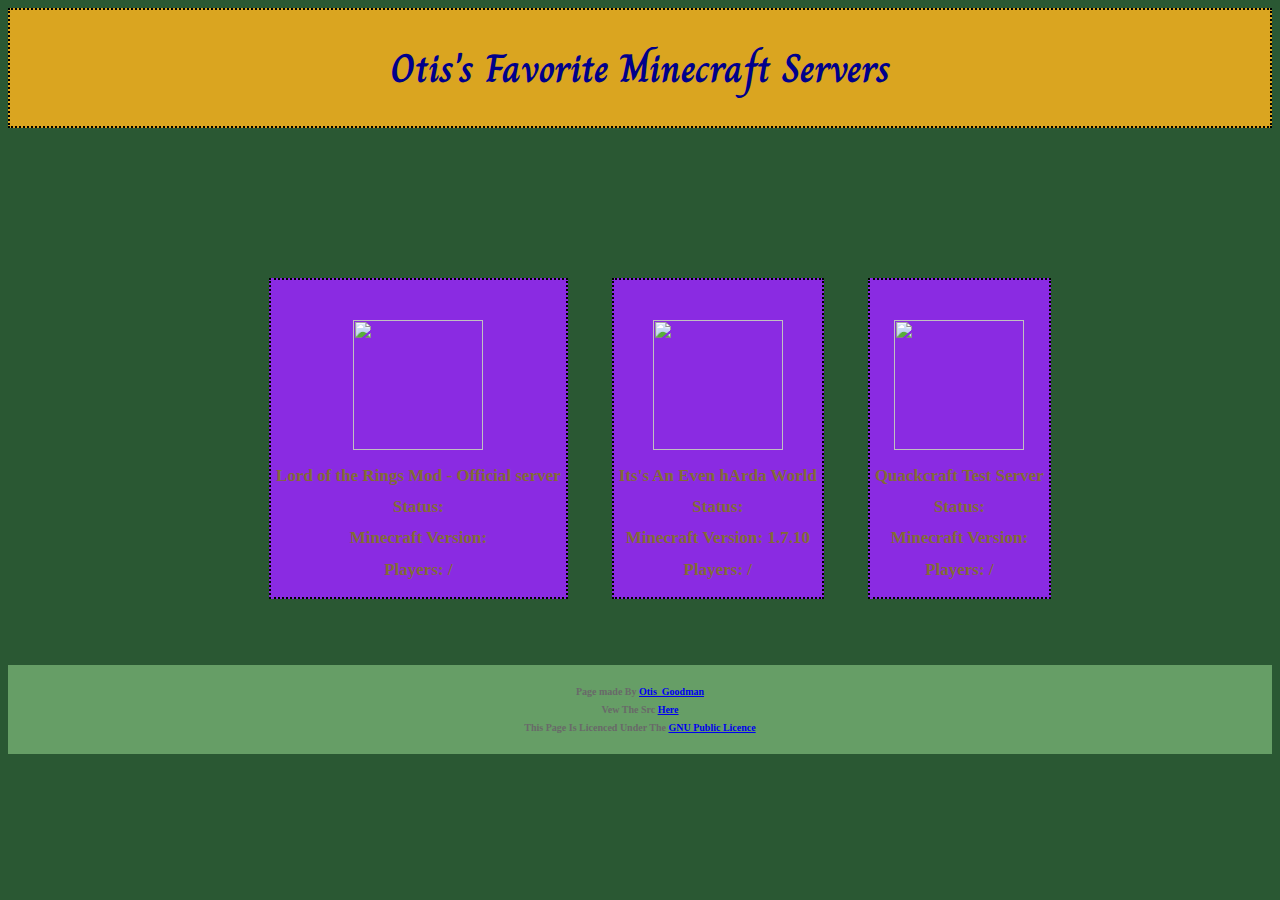
==== index.html @ 65b8514d "Merge pull request #1 from OtisGoodman/Indev" ====
<html>

<head>
    <link rel="stylesheet" type="text/css" href="style.css">
    <script src="https://ajax.googleapis.com/ajax/libs/jquery/3.3.1/jquery.min.js"></script>
    <link rel="shortcut icon" type="image/x-icon" href="icon.ico">
    <link href="https://fonts.googleapis.com/css?family=Charm" rel="stylesheet">
    <title>Otis's Favorite Minecraft Servers</title>

</head>

<body>
<div class="info">
    <h1>Otis's Favorite Minecraft Servers</h1>
</div>




<script src="https://mcapi.us/scripts/minecraft.js"></script>
<div class="content" id="tos">
    <div id="bg" class="bg">
        <img id="img" src="">
        <h4> Lord of the Rings Mod - Official server </h4>
        <h4>Status: <span class="server-online"></span></h4>
        <h4>Minecraft Version: <span class="server-version"></span></h4>
        <h4>Players: <span class="players"></span>/<span class="playersMax"></span></h4>
    </div>

    <div id="bgharda" class="bgharda">
        <img id="imgharda" src="">
        <h4> Its's An Even hArda World </h4>
        <h4>Status: <span class="server-onlineharda"></span></h4>
        <h4>Minecraft Version: 1.7.10</h4>
        <h4>Players: <span class="playersharda"></span>/<span class="playersMaxharda"></span></h4>
    </div>

    <div id="bgqc" class="bgqc">
        <img id="imgqc" src="">
        <h4> Quackcraft Test Server </h4>
        <h4>Status: <span class="server-onlineqc"></span></h4>
        <h4>Minecraft Version: <span class="server-versionqc"></span></h4>
        <h4>Players: <span class="playersqc"></span>/<span class="playersMaxqc"></span></h4>
    </div>
</div>


<script>





   //Tos
    MinecraftAPI.getServerStatus('lotr.g.akliz.net', {
        port: 25565
    }, function (err, status) {
        if (err) {
            return document.querySelector('.content').innerHTML = 'Error loading status';
        }
        ///TIME
         updatedString= status.last_updated;
        ///Other STuff
        var bg = document.getElementById("bg")
        document.querySelector('.server-online').innerHTML = status.online ? 'Online' : 'Offline';
        document.getElementById('img').src = status.favicon
        document.getElementById('bg').style.backgroundColor = status.online ? bg.backgroundColor ="yellowgreen" : bg.backgroundColor ="darkred";
        document.querySelector('.players').innerHTML = status.players.now;
        document.querySelector('.playersMax').innerHTML = status.players.max;
        document.querySelector('.server-version').innerHTML = status.server.name;


    });
    ///hArda
    MinecraftAPI.getServerStatus("148.251.40.254", {
        port: 25652
    }, function (err, status) {
        if (err) {
            return document.querySelector('.content').innerHTML = 'Error loading status';
        }
        var bg = document.getElementById("bgharda")
        document.querySelector('.server-onlineharda').innerHTML = status.online ? 'Online' : 'Offline';
        document.getElementById('imgharda').src = status.favicon
        document.getElementById('bgharda').style.backgroundColor = status.online ? bg.backgroundColor ="yellowgreen" : bg.backgroundColor ="darkred";
        document.querySelector('.playersharda').innerHTML = status.players.now;
        document.querySelector('.playersMaxharda').innerHTML = status.players.max;


    });
    //QC Os
    MinecraftAPI.getServerStatus("quackcraft.beastmc.com", {
        port: 25565
    }, function (err, status) {
        if (err) {
            return document.querySelector('.content').innerHTML = 'Error loading status';
        }
        var bg = document.getElementById("bgqc")
        document.querySelector('.server-onlineqc').innerHTML = status.online ? 'Online' : 'Offline';
        document.getElementById('imgqc').src = status.favicon
        document.getElementById('bgqc').style.backgroundColor = status.online ? bg.backgroundColor ="yellowgreen" : bg.backgroundColor ="darkred";
        document.querySelector('.playersqc').innerHTML = status.players.now;
        document.querySelector('.playersMaxqc').innerHTML = status.players.max;
        document.querySelector('.server-versionqc').innerHTML = status.server.name;


    });







</script>





<div class="devider"></div>
<div class="bottom">
    <h5>Page made By <a href="https://github.com/OtisGoodman">Otis_Goodman</a> </h5>
    <h5>Vew The Src  <a href="OtisGoodman/Mincraft-Server-Info">Here</a> </h5>
    <h5>This Page Is Licenced Under The <a href="licence">GNU Public Licence</a> </h5>


</div>
</body>

</html>
---- style.css ----
body{
    background-color:#2a5833;
}

h1{
    font-family: 'Charm', cursive;
   color: darkblue;
    font-size: 40px;
}
.info{
    background-color: goldenrod;
    border: 2px dotted black;
    text-align: center;
    margin: auto;
}
.bottom{

    background-color: #669e66;
    text-align: center;
    margin: auto;
    bottom: 0px;
    padding: 10px;
    line-height:0.1;
}
h5{
    color: dimgrey;
    text-decoration: none;
    font-size: 10px;
}
.devider{
    padding-bottom: 66px;
}
#devidercontact{
    padding-bottom: 536px;

}
.content{
    padding-top: 150px;
    text-align: center;
    width:865px;
    margin:auto;
    display:block;
}
.bg{
background-color: blueviolet;
    padding-top: 40px;
    padding-left: 5px;
    padding-right: 5px;
    border: 2px dotted black;
    background-size:contain;
    display:inline-block;
    line-height:0.5;
    margin-left: 40px;

}

#bgharda{
    background-color: blueviolet;
    padding-top: 40px;
    padding-left: 5px;
    padding-right: 5px;
    border: 2px dotted black;
    background-size:contain;
    display:inline-block;
    line-height:0.5;
    margin-left: 40px;

}
#bgqc{
    background-color: blueviolet;
    padding-top: 40px;
    padding-left: 5px;
    padding-right: 5px;
    border: 2px dotted black;
    background-size:contain;
    display:inline-block;
    line-height:0.5;
    margin-left: 40px;

}
img{
    width: 130px;
    height: 130px;
}
h4{
color:#826c35;
    font-size: 17px;
}
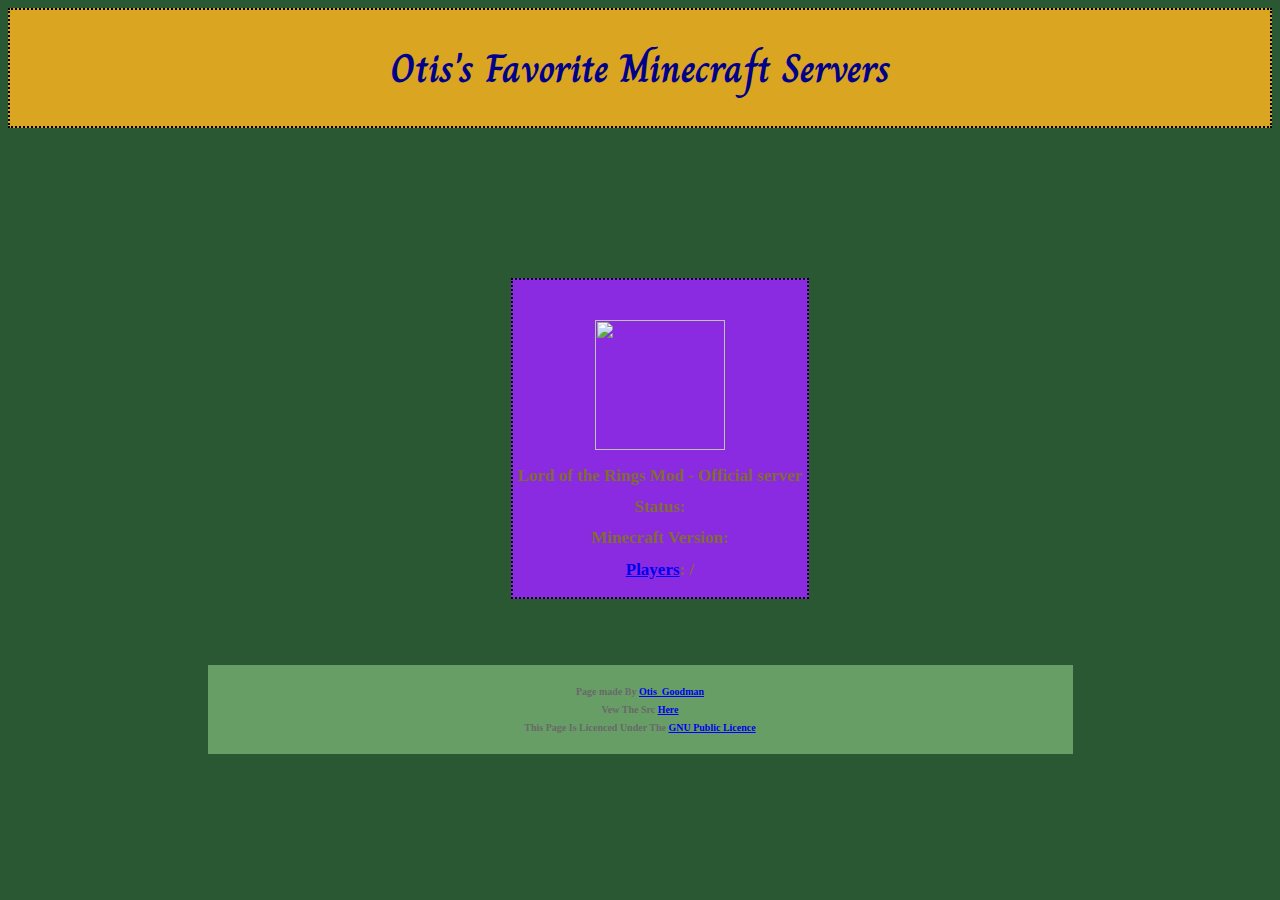
==== commit 20968422: "Removed hARDA" ====
--- a/index.html
+++ b/index.html
@@ -24,24 +24,8 @@
         <h4> Lord of the Rings Mod - Official server </h4>
         <h4>Status: <span class="server-online"></span></h4>
         <h4>Minecraft Version: <span class="server-version"></span></h4>
-        <h4>Players: <span class="players"></span>/<span class="playersMax"></span></h4>
-    </div>
-
-    <div id="bgharda" class="bgharda">
-        <img id="imgharda" src="">
-        <h4> Its's An Even hArda World </h4>
-        <h4>Status: <span class="server-onlineharda"></span></h4>
-        <h4>Minecraft Version: 1.7.10</h4>
-        <h4>Players: <span class="playersharda"></span>/<span class="playersMaxharda"></span></h4>
-    </div>
-
-    <div id="bgqc" class="bgqc">
-        <img id="imgqc" src="">
-        <h4> Quackcraft Test Server </h4>
-        <h4>Status: <span class="server-onlineqc"></span></h4>
-        <h4>Minecraft Version: <span class="server-versionqc"></span></h4>
-        <h4>Players: <span class="playersqc"></span>/<span class="playersMaxqc"></span></h4>
-    </div>
+        <h4><a href="OTHER/playersTos.html">Players</a>: <span class="players"></span>/<span class="playersMax"></span></h4>
+    </div
 </div>
 
 
@@ -49,29 +33,30 @@
 
 
 
+    var dynamicUrl = 'https://api.minetools.eu/query/lotr.g.akliz.net/25565';
+    $.getJSON(dynamicUrl, function(data) {
+        document.querySelector('.players').innerHTML = data.Players;
+        document.querySelector('.playersMax').innerHTML = data.MaxPlayers;
+        var bg = document.getElementById("bg")
+        document.getElementById('img').src = "https://api.minetools.eu/favicon/lotr.g.akliz.net/25565";
+        document.querySelector('.server-version').innerHTML = data.Version;
+
+        if (data.status.toLowerCase() == "ok"){
+            document.getElementById('bg').style.backgroundColor = bg.backgroundColor ="yellowgreen";
+            document.querySelector('.server-online').innerHTML = 'Online';
+
+        }else {
+            document.getElementById('bg').style.backgroundColor = bg.backgroundColor ="darkred";
+            document.querySelector('.server-online').innerHTML = 'Offline';
+        }
+    });
 
 
-   //Tos
-    MinecraftAPI.getServerStatus('lotr.g.akliz.net', {
-        port: 25565
-    }, function (err, status) {
-        if (err) {
-            return document.querySelector('.content').innerHTML = 'Error loading status';
-        }
-        ///TIME
-         updatedString= status.last_updated;
-        ///Other STuff
-        var bg = document.getElementById("bg")
-        document.querySelector('.server-online').innerHTML = status.online ? 'Online' : 'Offline';
-        document.getElementById('img').src = status.favicon
-        document.getElementById('bg').style.backgroundColor = status.online ? bg.backgroundColor ="yellowgreen" : bg.backgroundColor ="darkred";
-        document.querySelector('.players').innerHTML = status.players.now;
-        document.querySelector('.playersMax').innerHTML = status.players.max;
-        document.querySelector('.server-version').innerHTML = status.server.name;
+    ///hArda
 
 
-    });
-    ///hArda
+
+
     MinecraftAPI.getServerStatus("148.251.40.254", {
         port: 25652
     }, function (err, status) {
@@ -87,23 +72,7 @@
 
 
     });
-    //QC Os
-    MinecraftAPI.getServerStatus("quackcraft.beastmc.com", {
-        port: 25565
-    }, function (err, status) {
-        if (err) {
-            return document.querySelector('.content').innerHTML = 'Error loading status';
-        }
-        var bg = document.getElementById("bgqc")
-        document.querySelector('.server-onlineqc').innerHTML = status.online ? 'Online' : 'Offline';
-        document.getElementById('imgqc').src = status.favicon
-        document.getElementById('bgqc').style.backgroundColor = status.online ? bg.backgroundColor ="yellowgreen" : bg.backgroundColor ="darkred";
-        document.querySelector('.playersqc').innerHTML = status.players.now;
-        document.querySelector('.playersMaxqc').innerHTML = status.players.max;
-        document.querySelector('.server-versionqc').innerHTML = status.server.name;
 
-
-    });
 
 
 
--- a/style.css
+++ b/style.css
@@ -41,6 +41,8 @@
     width:865px;
     margin:auto;
     display:block;
+    text-decoration: none;
+
 }
 .bg{
 background-color: blueviolet;
@@ -52,22 +54,11 @@
     display:inline-block;
     line-height:0.5;
     margin-left: 40px;
+    text-decoration: none;
 
 }
 
 #bgharda{
-    background-color: blueviolet;
-    padding-top: 40px;
-    padding-left: 5px;
-    padding-right: 5px;
-    border: 2px dotted black;
-    background-size:contain;
-    display:inline-block;
-    line-height:0.5;
-    margin-left: 40px;
-
-}
-#bgqc{
     background-color: blueviolet;
     padding-top: 40px;
     padding-left: 5px;
@@ -86,4 +77,28 @@
 h4{
 color:#826c35;
     font-size: 17px;
-}+    text-decoration: none;
+}
+#servers{
+    background-color: lightgreen;
+    padding-right: 50px;
+    padding-left: 50px;
+}
+#playersOnline{
+    font-size: 27px;
+    color: goldenrod;
+}
+#smithing1{
+    background-color: lightgoldenrodyellow;
+    padding-top: 40px;
+    padding-left: 5px;
+    padding-right: 5px;
+    border: 2px dotted black;
+    background-size:contain;
+    display:inline-block;
+    line-height:0.5;
+    margin-left: 40px;
+}
+#forgeB{
+#position: sticky;
+}
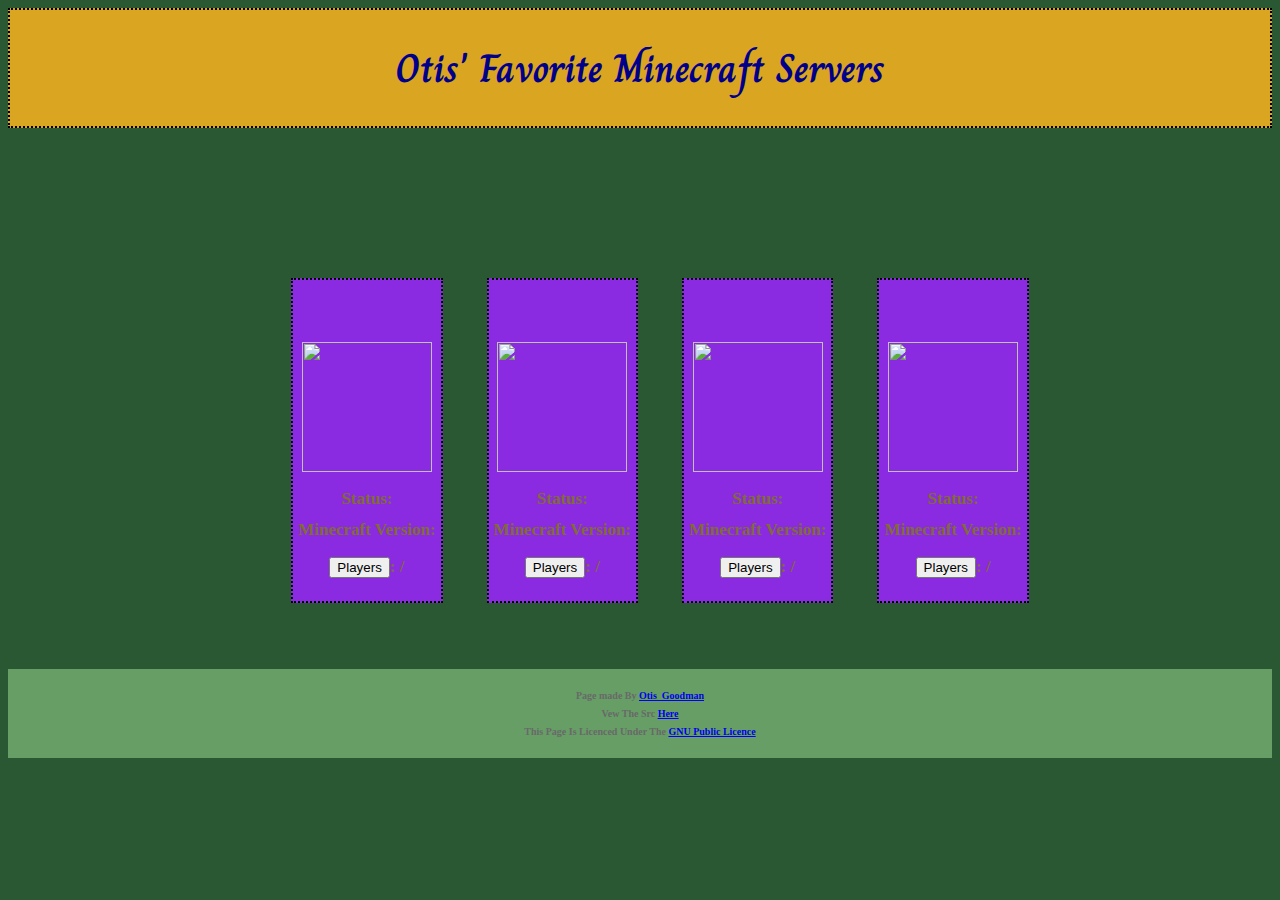
==== commit 9c353ffa: "Fixed The Siege Server Ip" ====
--- a/index.html
+++ b/index.html
@@ -1,99 +1,109 @@
+<full>
 <html>
-
 <head>
     <link rel="stylesheet" type="text/css" href="style.css">
     <script src="https://ajax.googleapis.com/ajax/libs/jquery/3.3.1/jquery.min.js"></script>
     <link rel="shortcut icon" type="image/x-icon" href="icon.ico">
     <link href="https://fonts.googleapis.com/css?family=Charm" rel="stylesheet">
-    <title>Otis's Favorite Minecraft Servers</title>
-
+    <link rel="stylesheet" type="text/css" href="buttons.css">
+    <title>Otis' Favorite Minecraft Servers</title>
 </head>
-
 <body>
 <div class="info">
-    <h1>Otis's Favorite Minecraft Servers</h1>
+    <h1>Otis' Favorite Minecraft Servers</h1>
 </div>
-
-
-
-
-<script src="https://mcapi.us/scripts/minecraft.js"></script>
-<div class="content" id="tos">
-    <div id="bg" class="bg">
-        <img id="img" src="">
-        <h4> Lord of the Rings Mod - Official server </h4>
-        <h4>Status: <span class="server-online"></span></h4>
-        <h4>Minecraft Version: <span class="server-version"></span></h4>
-        <h4><a href="OTHER/playersTos.html">Players</a>: <span class="players"></span>/<span class="playersMax"></span></h4>
-    </div
-</div>
-
-
-<script>
-
-
-
-    var dynamicUrl = 'https://api.minetools.eu/query/lotr.g.akliz.net/25565';
+<div class="content" id="div0">
+    <div class="bg" id = "bg0">
+        <h4 id = "serverip0"></h4>
+        <img id="img0" src="">
+        <h4 id = "serverName0"></h4>
+        <h4>Status: <span id="server-online0"></span></h4>
+        <h4>Minecraft Version: <span id="server-version0"></span></h4>
+        <h4><button class="button small green" onclick="players('LOTR Mod: The Official Server','lotr.g.akliz.net',25565)">Players</button>: <span class="players" id = "players0"></span>/<span class="playersMax" id = "playersMax0"></span></h4>
+    </div> 
+    <div class="bg" id = "bg1">
+        <h4 id = "serverip1"></h4>
+        <img id="img1" src="">
+        <h4 id = "serverName1"></h4>
+            <h4>Status: <span id="server-online1"></span></h4>
+            <h4>Minecraft Version: <span id="server-version1"></span></h4>
+            <h4><button class="button small green" onclick="players(`Otis' Siege Server`,`173.236.63.130`,25585)">Players</button>: <span class="players" id = "players1"></span>/<span class="playersMax" id = "playersMax1"></span></h4>
+        </div>
+        <div class="bg" id = "bg2">
+            <h4 id = "serverip2"></h4>
+            <img id="img2" src="https://cdn.glitch.com/b08b14d4-22df-4f78-9051-764caa62fc11%2Fring%20dwarf.png?v=1566066154704">
+            <h4 id = "serverName2"></h4>
+                <h4>Status: <span id="server-online2"></span></h4>
+                <h4>Minecraft Version: <span id="server-version2"></span></h4>
+                <h4><button class="button small green" onclick="players('Dwarf Build Server','dwarfbuild.duckdns.org',25565)">Players</button>: <span class="players" id = "players2"></span>/<span class="playersMax" id = "playersMax2"></span></h4>
+            </div>
+            <div class="bg" id = "bg3">
+                <h4 id = "serverip3"></h4>
+                <img id="img3" src="">
+                <h4 id = "serverName3"></h4>
+                    <h4>Status: <span id="server-online1"></span></h4>
+                    <h4>Minecraft Version: <span id="server-version3"></span></h4>
+                    <h4><button class="button small green" onclick="players('High Elf Build Server','high-elves-of-tos.g.akliz.net',null)">Players</button>: <span class="players" id = "players3"></span>/<span class="playersMax" id = "playersMax3"></span></h4>
+                </div>
+                </div>
+                <script>
+//function For changing the HTML data for the server's numbar to match the server's status             
+function addServer (serverName,serverIp,serverPort,serverNum){
+   var dynamicUrl;   
+//Some servers have problems with port things so if you set it to null no port will be used
+ if (serverPort != null){
+    dynamicUrl = `https://api.minetools.eu/ping/${serverIp}/${serverPort}`;
+    }else{
+        dynamicUrl = `https://api.minetools.eu/ping/${serverIp}`;
+    }
+    //Gets Query Json And Parces
     $.getJSON(dynamicUrl, function(data) {
-        document.querySelector('.players').innerHTML = data.Players;
-        document.querySelector('.playersMax').innerHTML = data.MaxPlayers;
-        var bg = document.getElementById("bg")
-        document.getElementById('img').src = "https://api.minetools.eu/favicon/lotr.g.akliz.net/25565";
-        document.querySelector('.server-version').innerHTML = data.Version;
-
-        if (data.status.toLowerCase() == "ok"){
-            document.getElementById('bg').style.backgroundColor = bg.backgroundColor ="yellowgreen";
-            document.querySelector('.server-online').innerHTML = 'Online';
-
+        var bg = $("#bg"+serverNum)
+        $('#serverip'+serverNum).html(`${serverIp}:${serverPort }`);
+         if (serverNum != 2){
+            document.getElementById('img'+serverNum).src = data.favicon;
+         }
+        if (data.error == "[Errno 111] Connection refused"){
+            document.getElementById('bg'+serverNum).style.backgroundColor = bg.backgroundColor ="darkred";
+            $('#server-online'+serverNum).html('Offline');
+            $('#serverName'+serverNum).html(serverName)
+           $('#players'+serverNum).html(`0`);
+           $('#playersMax'+serverNum).html(`0`);
+          $('#server-version'+serverNum).html("?")
         }else {
-            document.getElementById('bg').style.backgroundColor = bg.backgroundColor ="darkred";
-            document.querySelector('.server-online').innerHTML = 'Offline';
+            document.getElementById('bg'+serverNum).style.backgroundColor = bg.backgroundColor ="yellowgreen";
+            $('#server-online'+serverNum).html('Online');
+            $('#serverName'+serverNum).html(serverName)
+       $('#players'+serverNum).html(data.players.online);
+       $('#playersMax'+serverNum).html(data.players.max);
+       $('#server-version'+serverNum).html(data.version.name)
         }
     });
-
-
-    ///hArda
-
-
-
-
-    MinecraftAPI.getServerStatus("148.251.40.254", {
-        port: 25652
-    }, function (err, status) {
-        if (err) {
-            return document.querySelector('.content').innerHTML = 'Error loading status';
-        }
-        var bg = document.getElementById("bgharda")
-        document.querySelector('.server-onlineharda').innerHTML = status.online ? 'Online' : 'Offline';
-        document.getElementById('imgharda').src = status.favicon
-        document.getElementById('bgharda').style.backgroundColor = status.online ? bg.backgroundColor ="yellowgreen" : bg.backgroundColor ="darkred";
-        document.querySelector('.playersharda').innerHTML = status.players.now;
-        document.querySelector('.playersMaxharda').innerHTML = status.players.max;
-
-
-    });
-
-
-
-
-
-
-
-
+}
+//Place To Call Functions\
+//SERVER NAME,SERVER IP,SERVER PORT,HTML ELEMENT NUM
+addServer("LOTR Mod: The Official Server","lotr.g.akliz.net",25565,"0")
+addServer("Otis' Siege Server","LOTRSiege.beastmc.com",25585,"1")
+addServer("Dwarf Build Server","dwarfbuild.duckdns.org",25565,"2")
+addServer("Tempest Pvp Server","tempest.spmc.co",null,"3")
+//function for redirecting to see the server's online players
+function players(serverName,serverIP,serverPort){
+   //gets contents from players.html and replaces evrything in the <full> tag with the html
+    $.get('./players.html', function(data) {
+      //Leaves a snipit of data behind so that our new html file can ping the server
+        $('full').html(data+`<p class = "poof" id = 'port'>${serverPort}</p>
+        <p class = "poof" id = 'ip'>${serverIP}</p>
+        <p class = "poof" id = 'name'>${serverName}</p>`
+        )
+        
+}, 'text');}
 </script>
-
-
-
-
-
 <div class="devider"></div>
 <div class="bottom">
     <h5>Page made By <a href="https://github.com/OtisGoodman">Otis_Goodman</a> </h5>
     <h5>Vew The Src  <a href="OtisGoodman/Mincraft-Server-Info">Here</a> </h5>
     <h5>This Page Is Licenced Under The <a href="licence">GNU Public Licence</a> </h5>
-
-
 </div>
 </body>
-
 </html>
+</full>
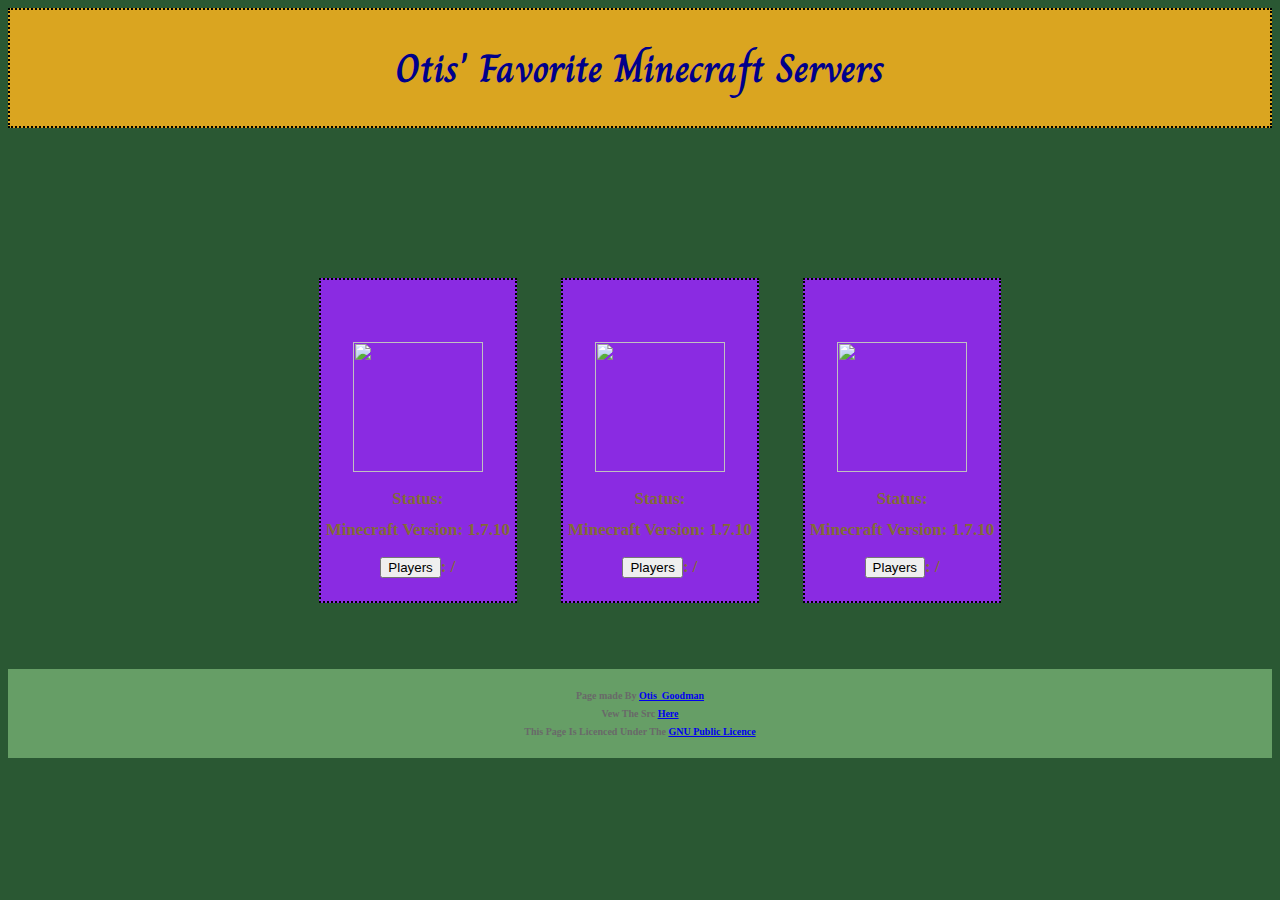
==== commit 1734fab9: "replaced siege server with first age" ====
--- a/index.html
+++ b/index.html
@@ -18,7 +18,7 @@
         <img id="img0" src="">
         <h4 id = "serverName0"></h4>
         <h4>Status: <span id="server-online0"></span></h4>
-        <h4>Minecraft Version: <span id="server-version0"></span></h4>
+        <h4>Minecraft Version: <span id="server-version0">1.7.10</span></h4>
         <h4><button class="button small green" onclick="players('LOTR Mod: The Official Server','lotr.g.akliz.net',25565)">Players</button>: <span class="players" id = "players0"></span>/<span class="playersMax" id = "playersMax0"></span></h4>
     </div> 
     <div class="bg" id = "bg1">
@@ -26,25 +26,18 @@
         <img id="img1" src="">
         <h4 id = "serverName1"></h4>
             <h4>Status: <span id="server-online1"></span></h4>
-            <h4>Minecraft Version: <span id="server-version1"></span></h4>
-            <h4><button class="button small green" onclick="players(`Otis' Siege Server`,`173.236.63.130`,25585)">Players</button>: <span class="players" id = "players1"></span>/<span class="playersMax" id = "playersMax1"></span></h4>
+            <h4>Minecraft Version: <span id="server-version1">1.7.10</span></h4>
+            <h4><button class="button small green" onclick="players(`First Aage`,`198.55.127.57`,25566)">Players</button>: <span class="players" id = "players1"></span>/<span class="playersMax" id = "playersMax1"></span></h4>
         </div>
-        <div class="bg" id = "bg2">
-            <h4 id = "serverip2"></h4>
-            <img id="img2" src="https://cdn.glitch.com/b08b14d4-22df-4f78-9051-764caa62fc11%2Fring%20dwarf.png?v=1566066154704">
-            <h4 id = "serverName2"></h4>
-                <h4>Status: <span id="server-online2"></span></h4>
-                <h4>Minecraft Version: <span id="server-version2"></span></h4>
-                <h4><button class="button small green" onclick="players('Dwarf Build Server','dwarfbuild.duckdns.org',25565)">Players</button>: <span class="players" id = "players2"></span>/<span class="playersMax" id = "playersMax2"></span></h4>
-            </div>
-            <div class="bg" id = "bg3">
-                <h4 id = "serverip3"></h4>
-                <img id="img3" src="">
-                <h4 id = "serverName3"></h4>
-                    <h4>Status: <span id="server-online1"></span></h4>
-                    <h4>Minecraft Version: <span id="server-version3"></span></h4>
-                    <h4><button class="button small green" onclick="players('High Elf Build Server','high-elves-of-tos.g.akliz.net',null)">Players</button>: <span class="players" id = "players3"></span>/<span class="playersMax" id = "playersMax3"></span></h4>
-                </div>
+    <div class="bg" id = "bg2">
+        <h4 id = "serverip2"></h4>
+        <img id="img2" src="">
+        <h4 id = "serverName2"></h4>
+        <h4>Status: <span id="server-online2"></span></h4>
+        <h4>Minecraft Version: <span id="server-version2">1.7.10</span></h4>
+        <h4><button class="button small green" onclick="players('LOTR Survival','lotr.mine.bz',25565)">Players</button>: <span class="players" id = "players2"></span>/<span class="playersMax" id = "playersMax2"></span></h4>
+    </div>
+
                 </div>
                 <script>
 //function For changing the HTML data for the server's numbar to match the server's status             
@@ -60,9 +53,10 @@
     $.getJSON(dynamicUrl, function(data) {
         var bg = $("#bg"+serverNum)
         $('#serverip'+serverNum).html(`${serverIp}:${serverPort }`);
-         if (serverNum != 2){
+        //Commented out because this was to fix the dwarf build server and I might need rember how to fix it if we bring it back.
+        //if (serverNum != 2){
             document.getElementById('img'+serverNum).src = data.favicon;
-         }
+         //}
         if (data.error == "[Errno 111] Connection refused"){
             document.getElementById('bg'+serverNum).style.backgroundColor = bg.backgroundColor ="darkred";
             $('#server-online'+serverNum).html('Offline');
@@ -76,16 +70,15 @@
             $('#serverName'+serverNum).html(serverName)
        $('#players'+serverNum).html(data.players.online);
        $('#playersMax'+serverNum).html(data.players.max);
-       $('#server-version'+serverNum).html(data.version.name)
+      // $('#server-version'+serverNum).html(data.version.name)
         }
     });
 }
 //Place To Call Functions\
 //SERVER NAME,SERVER IP,SERVER PORT,HTML ELEMENT NUM
 addServer("LOTR Mod: The Official Server","lotr.g.akliz.net",25565,"0")
-addServer("Otis' Siege Server","LOTRSiege.beastmc.com",25585,"1")
-addServer("Dwarf Build Server","dwarfbuild.duckdns.org",25565,"2")
-addServer("Tempest Pvp Server","tempest.spmc.co",null,"3")
+addServer("First Aage","198.55.127.57",25566,"1")
+addServer("LOTR Survival","lotr.mine.bz",25565,"2")
 //function for redirecting to see the server's online players
 function players(serverName,serverIP,serverPort){
    //gets contents from players.html and replaces evrything in the <full> tag with the html
@@ -101,8 +94,8 @@
 <div class="devider"></div>
 <div class="bottom">
     <h5>Page made By <a href="https://github.com/OtisGoodman">Otis_Goodman</a> </h5>
-    <h5>Vew The Src  <a href="OtisGoodman/Mincraft-Server-Info">Here</a> </h5>
-    <h5>This Page Is Licenced Under The <a href="licence">GNU Public Licence</a> </h5>
+    <h5>Vew The Src  <a href="https://github.com/OtisGoodman/Minecraft-Server-Info">Here</a> </h5>
+    <h5>This Page Is Licenced Under The <a href="https://raw.githubusercontent.com/OtisGoodman/Minecraft-Server-Info/master/LICENSE">GNU Public Licence</a> </h5>
 </div>
 </body>
 </html>
